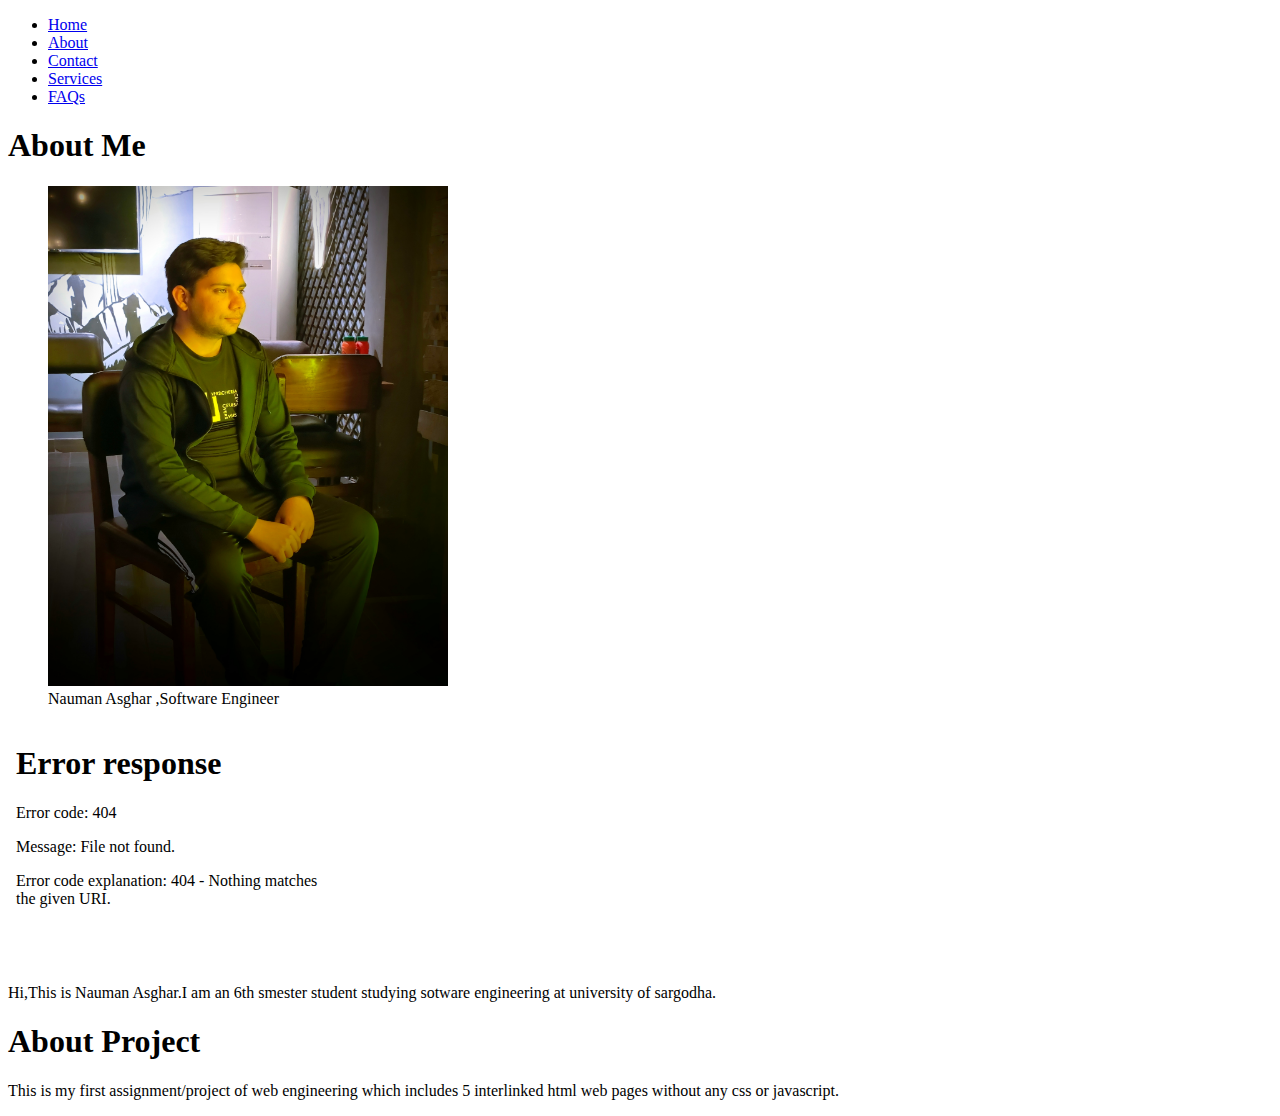
==== about.html @ cb11f709 "Initial commit" ====
<!DOCTYPE html>
<html lang="en">
  <head>
    <meta charset="UTF-8" />
    <meta name="viewport" content="width=device-width, initial-scale=1.0" />
    <title>About</title>
  </head>
  <body>
    <section>
      <nav>
        <ul>
          <li><a href="index.html">Home</a></li>
          <li><a href="about.html">About</a></li>
          <li><a href="Contact.html">Contact</a></li>
          <li><a href="Services.html">Services</a></li>
          <li><a href="faq.html">FAQs</a></li>
        </ul>
      </nav>
    </section>

    <section>
      <h1>About Me</h1>
      <!-- using image tag and iframe for a video -->
      <figure>
        <img src="my.jpg" alt="my pictute" width="400" height="500" />
        <figcaption>Nauman Asghar ,Software Engineer</figcaption>
      </figure>

      <iframe
        width="320"
        height="240"
        src="Untitled video - Made with Clipchamp (1).mp4"
        frameborder="0"
        allowfullscreen
      ></iframe>

      <p>
        Hi,This is Nauman Asghar.I am an 6th smester student studying sotware
        engineering at university of sargodha.
      </p>
      <h1>About Project</h1>
      <p>
        This is my first assignment/project of web engineering which includes 5
        interlinked html web pages without any css or javascript.
      </p>
    </section>
  </body>
</html>
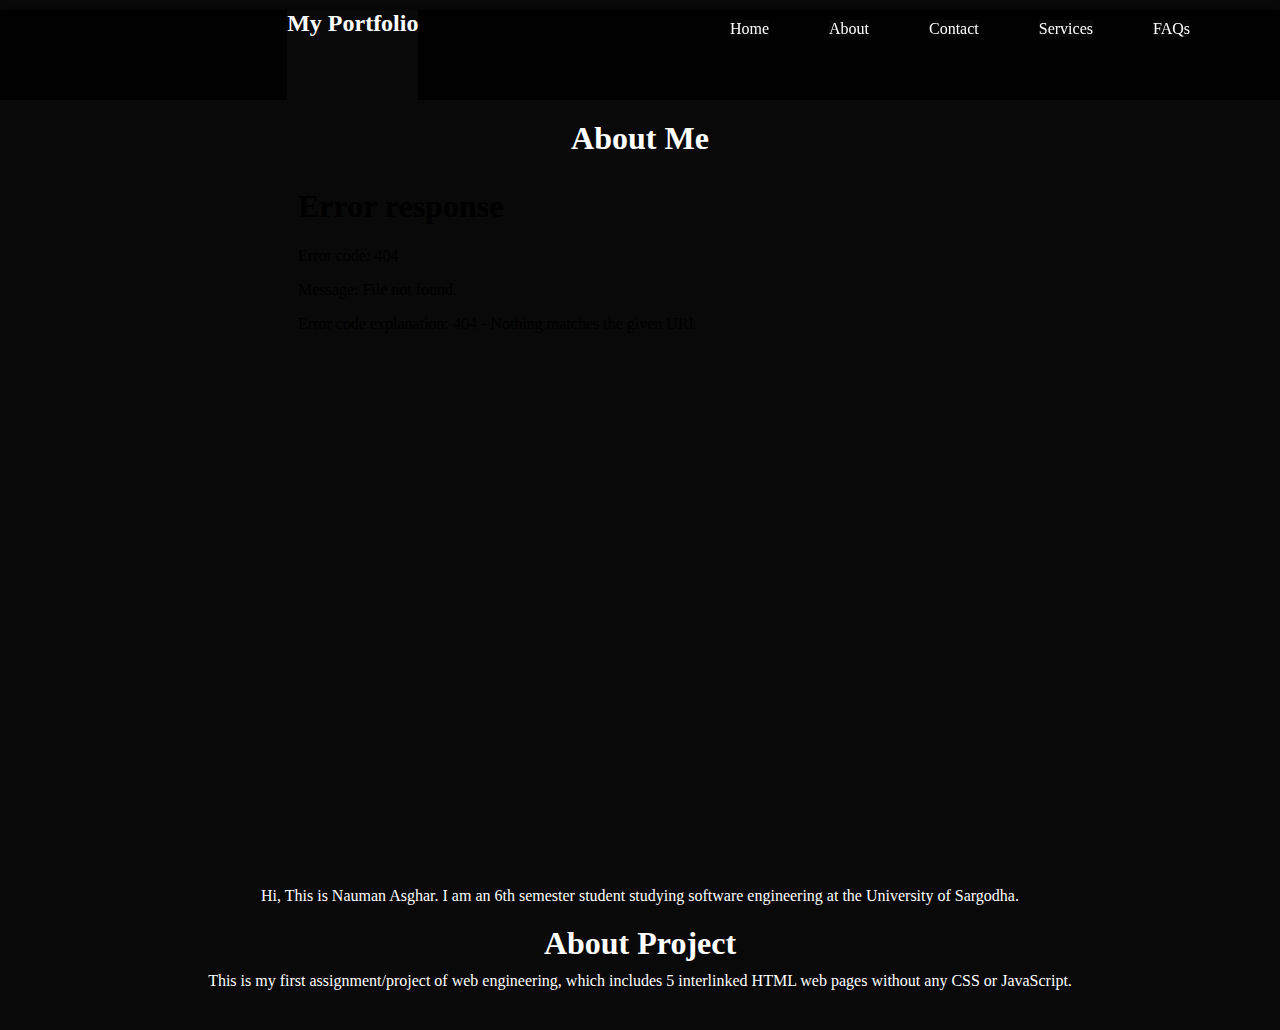
==== commit ce75b9cd: "nothing" ====
--- a/about.html
+++ b/about.html
@@ -3,45 +3,43 @@
   <head>
     <meta charset="UTF-8" />
     <meta name="viewport" content="width=device-width, initial-scale=1.0" />
+    <link rel="stylesheet" href="about.css" />
     <title>About</title>
   </head>
   <body>
-    <section>
-      <nav>
-        <ul>
-          <li><a href="index.html">Home</a></li>
-          <li><a href="about.html">About</a></li>
-          <li><a href="Contact.html">Contact</a></li>
-          <li><a href="Services.html">Services</a></li>
-          <li><a href="faq.html">FAQs</a></li>
-        </ul>
-      </nav>
-    </section>
-
+    <header id="header">
+      <div class="left">
+        <h2>My Portfolio</h2>
+      </div>
+      <div>
+        <nav>
+          <ul>
+            <li><a href="index.html">Home</a></li>
+            <li><a href="about.html">About</a></li>
+            <li><a href="Contact.html">Contact</a></li>
+            <li><a href="Services.html">Services</a></li>
+            <li><a href="faq.html">FAQs</a></li>
+          </ul>
+        </nav>
+      </div>
+    </header>
     <section>
       <h1>About Me</h1>
-      <!-- using image tag and iframe for a video -->
-      <figure>
-        <img src="my.jpg" alt="my pictute" width="400" height="500" />
-        <figcaption>Nauman Asghar ,Software Engineer</figcaption>
-      </figure>
-
       <iframe
-        width="320"
-        height="240"
+        width="560"
+        height="315"
         src="Untitled video - Made with Clipchamp (1).mp4"
         frameborder="0"
         allowfullscreen
       ></iframe>
-
       <p>
-        Hi,This is Nauman Asghar.I am an 6th smester student studying sotware
-        engineering at university of sargodha.
+        Hi, This is Nauman Asghar. I am an 6th semester student studying
+        software engineering at the University of Sargodha.
       </p>
       <h1>About Project</h1>
       <p>
-        This is my first assignment/project of web engineering which includes 5
-        interlinked html web pages without any css or javascript.
+        This is my first assignment/project of web engineering, which includes 5
+        interlinked HTML web pages without any CSS or JavaScript.
       </p>
     </section>
   </body>
--- a/about.css
+++ b/about.css
@@ -0,0 +1,68 @@
+* {
+    margin: 0px;
+    padding: 0px;
+    background-color: rgb(9, 9, 9);
+    color: white;
+  }
+  
+  #header {
+   margin-top: 10px;
+    display: flex;
+    align-items: left;
+    justify-content: space-around;
+    background-color: rgb(1, 1, 1);
+    height: 90px;
+    box-shadow: 0px 0px 10px rgba(0, 0, 0, 0.5);
+  }
+  
+  nav ul {
+    margin-top: 10px;
+    position:fixed;
+    right: 60px;
+    display: flex;
+    justify-content: space-around;
+    list-style: none;
+    background-color: transparent;
+  }
+  
+  nav ul li {
+    background-color: transparent;
+    margin: 0 30px;
+  }
+  
+  nav a {
+    color: white;
+    text-decoration: none;
+    transition: color 0.2s ease;
+  }
+  
+  nav a:hover {
+    color: #ccc;
+  }
+  
+  section {
+  
+    display: flex;
+    flex-direction: column;
+    align-items: center;
+    padding: 20px;
+  }
+  
+  h1 {
+    margin-bottom: 10px;
+  }
+  
+  iframe {
+    margin-bottom: 20px;
+    border: none;
+    height: 700px;
+    width: 700px;
+  }
+  
+  p {
+    margin-bottom: 20px;
+    text-align: center;
+  }
+  
+  
+  